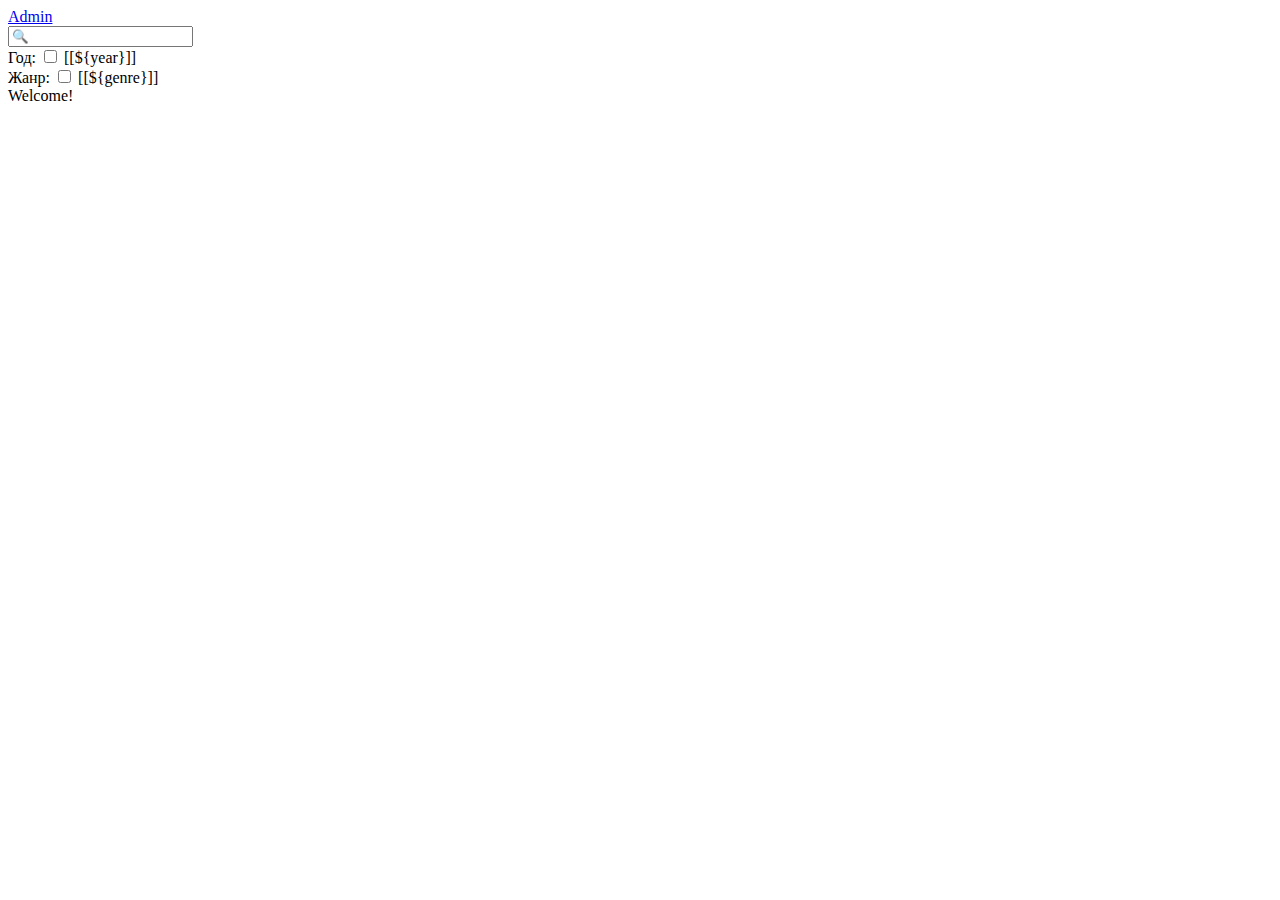
==== src/main/resources/templates/films.html @ 3bfa8ad6 "First logic added" ====
<!DOCTYPE html SYSTEM "http://www.thymeleaf.org/dtd/xhtml1-strict-thymeleaf-4.dtd">

<html xmlns="http://www.w3.org/1999/xhtml" xmlns:th="http://www.thymeleaf.org">
    <head>
        <meta charset="UTF-8">
        <title>Films</title>
        <link rel="stylesheet" href="styles.css">
    </head>
    <body>
        <a id="admin" href="admin">Admin</a>
        <div class="center">
            <form id="search" action="films"></form>
            <div class="search">
                <input type="text" name="str" form="search" placeholder="&#128269;">
            </div>
            <div class="search_extra">
                <div>
                    <span>Год:</span>
                    <label th:each="year : ${years}">
                        <input type="checkbox" th:name="'year_'+${year}" class="search_extra_opt" form="search">
                        [[${year}]]
                    </label>
                </div>
                <div>
                    <span>Жанр:</span>
                    <label th:each="genre : ${genres}">
                        <input type="checkbox" th:name="'genre_'+${genre}" class="search_extra_opt" form="search">
                        [[${genre}]]
                    </label>
                </div>
            </div>
            <div class="wall">
                Welcome!
            </div>
        </div>
    </body>
</html>
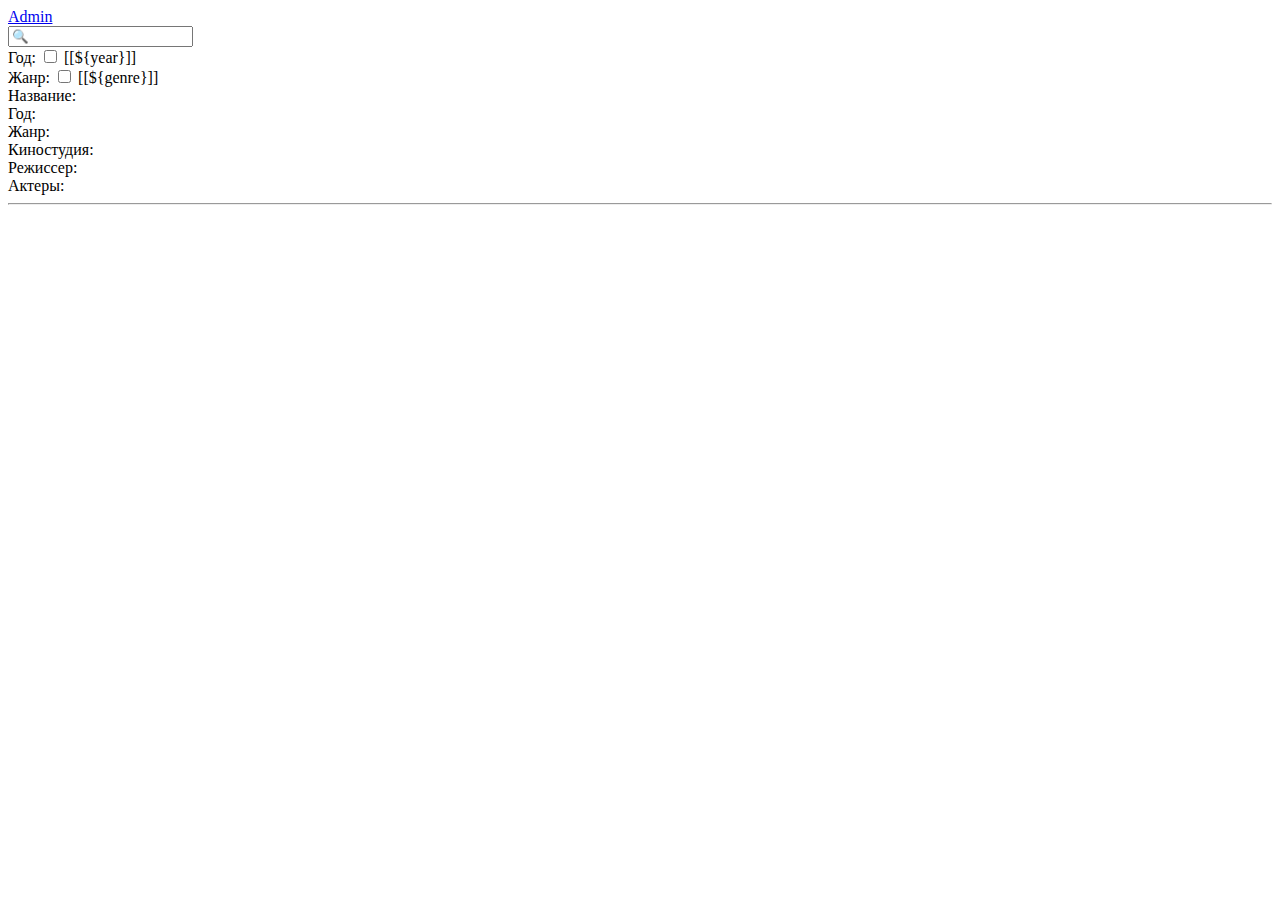
==== commit a0ea3e85: "Fix wall" ====
--- a/src/main/resources/templates/films.html
+++ b/src/main/resources/templates/films.html
@@ -11,26 +11,38 @@
         <div class="center">
             <form id="search" action="films"></form>
             <div class="search">
-                <input type="text" name="str" form="search" placeholder="&#128269;">
+                <input type="text" name="str" form="search" placeholder="&#128269;" th:value="${search}">
             </div>
             <div class="search_extra">
                 <div>
                     <span>Год:</span>
-                    <label th:each="year : ${years}">
-                        <input type="checkbox" th:name="'year_'+${year}" class="search_extra_opt" form="search">
+                    <label th:each="year : ${allYears}" th:attrappend="style=${years.contains(year)}?'text-decoration:underline'">
+                        <input type="checkbox" th:name="'year_'+${year}" class="search_extra_opt" form="search"
+                               th:attrappend="checked=${years.contains(year)}?checked"
+                               onclick="this.parentNode.style.textDecoration=this.checked ? 'underline' : 'none';">
                         [[${year}]]
                     </label>
                 </div>
                 <div>
                     <span>Жанр:</span>
-                    <label th:each="genre : ${genres}">
-                        <input type="checkbox" th:name="'genre_'+${genre}" class="search_extra_opt" form="search">
+                    <label th:each="genre : ${allGenres}" th:attrappend="style=${genres.contains(genre)}?'text-decoration:underline'">
+                        <input type="checkbox" th:name="'genre_'+${genre}" class="search_extra_opt" form="search"
+                               th:attrappend="checked=${genres.contains(genre)}?checked"
+                               onclick="this.parentNode.style.textDecoration=this.checked ? 'underline' : 'none';">
                         [[${genre}]]
                     </label>
                 </div>
             </div>
             <div class="wall">
-                Welcome!
+                <div th:each="film : ${films}">
+                    <span class="title">Название: </span><span th:text="${film.name}"/><br>
+                    <span class="title">Год: </span><span th:text="${film.year}"/><br>
+                    <span class="title">Жанр: </span><span th:text="${film.genre != null ? film.genre : ''}"/><br>
+                    <span class="title">Киностудия: </span><span th:text="${film.factory != null ? film.factory.name : ''}"/><br>
+                    <span class="title">Режиссер: </span><span th:text="${film.producer != null ? film.producer.name : ''}"/><br>
+                    <span class="title">Актеры: </span><span th:text="${film.starsToString()}"/><br>
+                    <hr>
+                </div>
             </div>
         </div>
     </body>
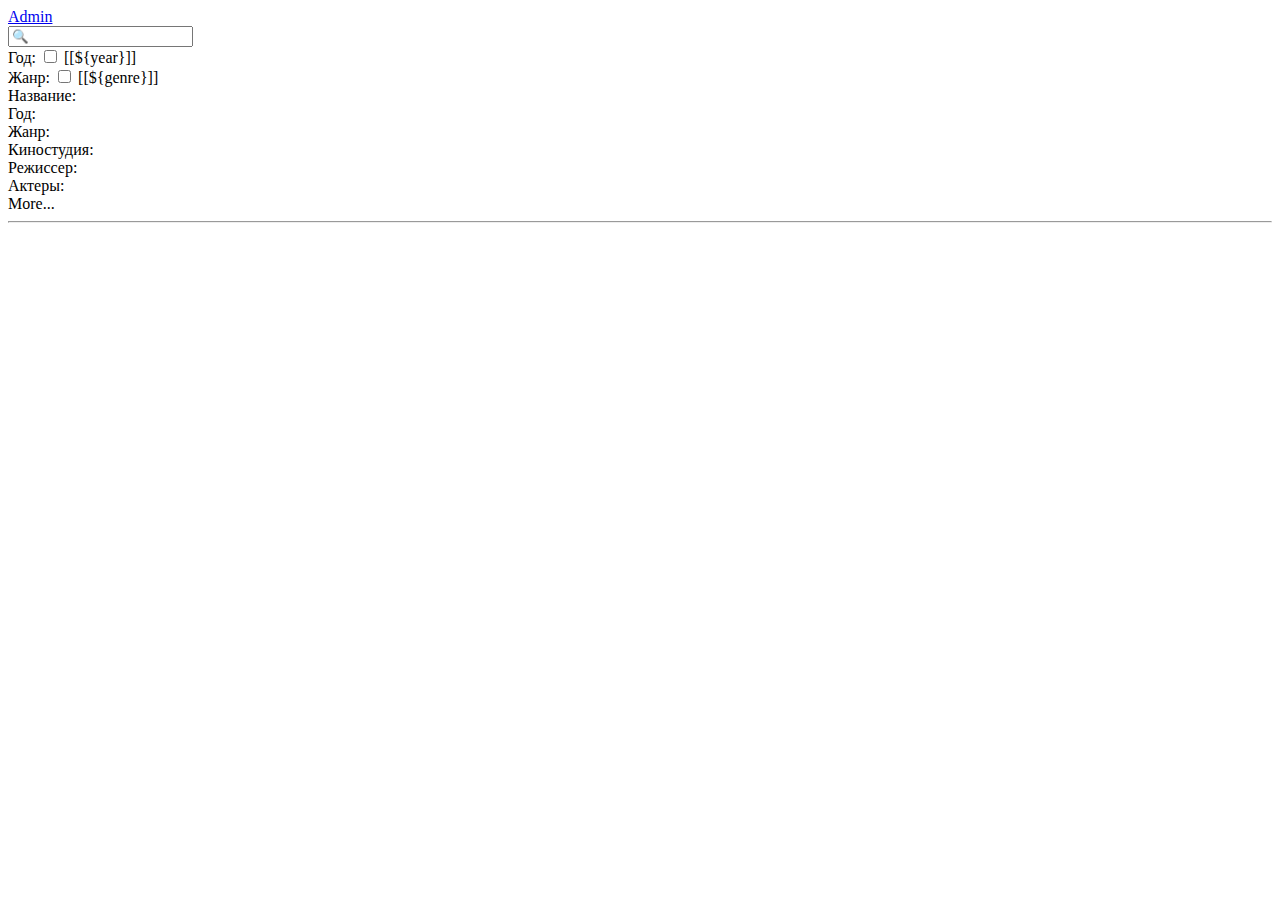
==== commit a8af42fb: "Film card added" ====
--- a/src/main/resources/templates/films.html
+++ b/src/main/resources/templates/films.html
@@ -41,6 +41,7 @@
                     <span class="title">Киностудия: </span><span th:text="${film.factory != null ? film.factory.name : ''}"/><br>
                     <span class="title">Режиссер: </span><span th:text="${film.producer != null ? film.producer.name : ''}"/><br>
                     <span class="title">Актеры: </span><span th:text="${film.starsToString()}"/><br>
+                    <div class="more"><a th:href="'film/' + ${film.id}">More...</a></div>
                     <hr>
                 </div>
             </div>
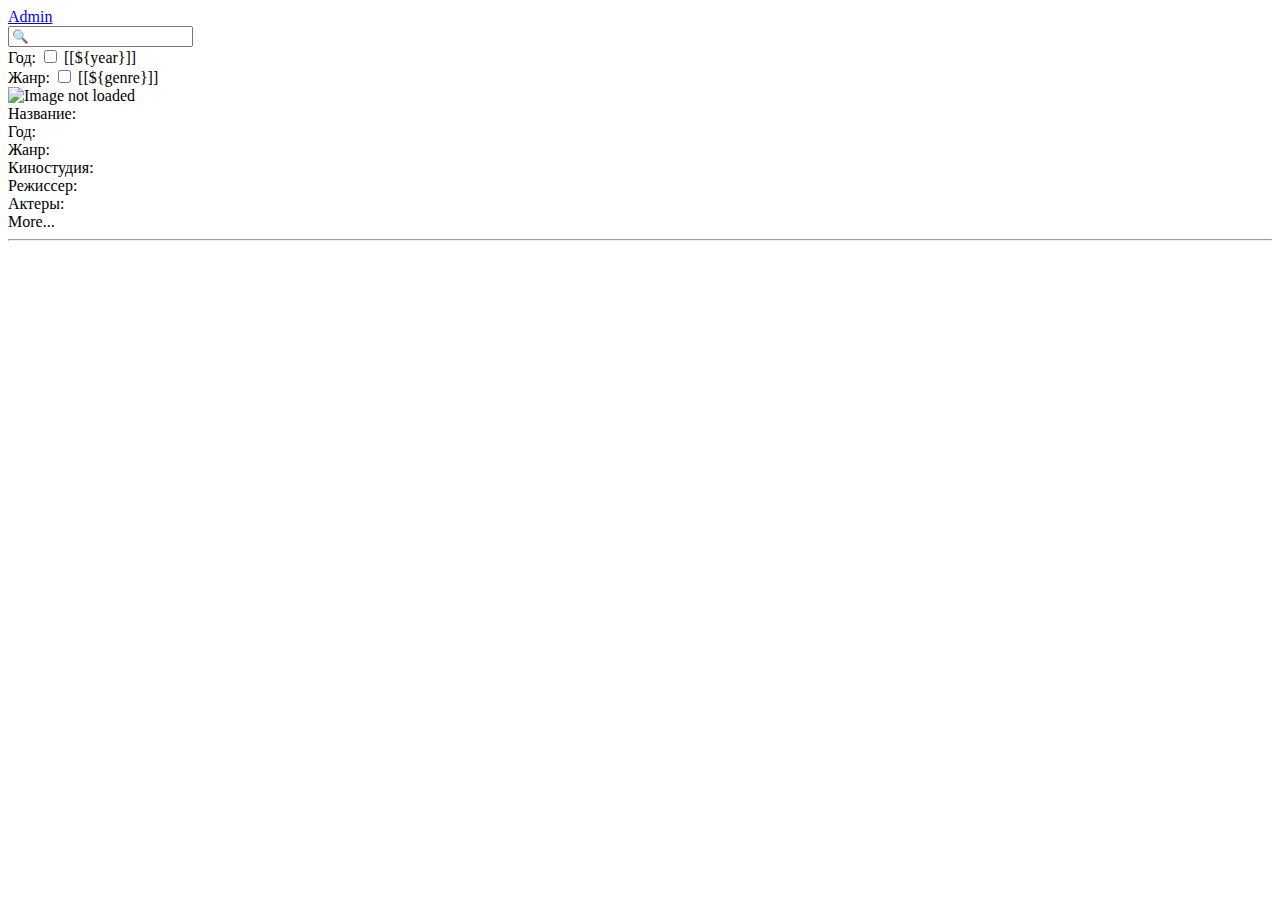
==== commit c58090d6: "Add image support" ====
--- a/src/main/resources/templates/films.html
+++ b/src/main/resources/templates/films.html
@@ -35,6 +35,7 @@
             </div>
             <div class="wall">
                 <div th:each="film : ${films}">
+                    <div><img th:src="'/film/' + ${film.id} + '/image'" alt="Image not loaded" width="175px" height="250px"></div>
                     <span class="title">Название: </span><span th:text="${film.name}"/><br>
                     <span class="title">Год: </span><span th:text="${film.year}"/><br>
                     <span class="title">Жанр: </span><span th:text="${film.genre != null ? film.genre : ''}"/><br>
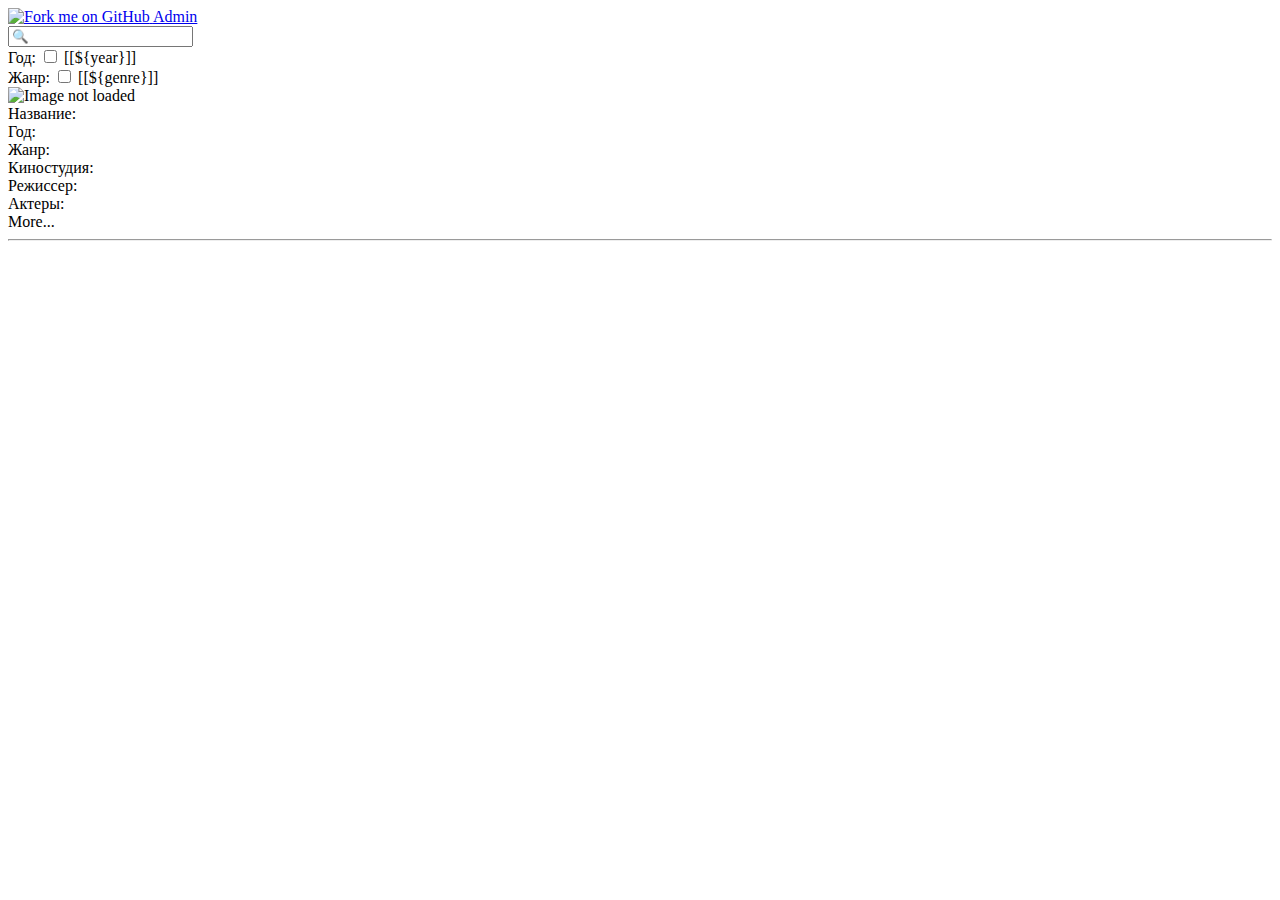
==== commit 9a52f1cc: "Add fork me on GitHub" ====
--- a/src/main/resources/templates/films.html
+++ b/src/main/resources/templates/films.html
@@ -7,6 +7,9 @@
         <link rel="stylesheet" href="styles.css">
     </head>
     <body>
+        <a href="https://github.com/vatarasov/demodb">
+            <img id="fork-me" src="https://camo.githubusercontent.com/82b228a3648bf44fc1163ef44c62fcc60081495e/68747470733a2f2f73332e616d617a6f6e6177732e636f6d2f6769746875622f726962626f6e732f666f726b6d655f6c6566745f7265645f6161303030302e706e67" alt="Fork me on GitHub" data-canonical-src="https://s3.amazonaws.com/github/ribbons/forkme_left_red_aa0000.png">
+        </a>
         <a id="admin" href="admin">Admin</a>
         <div class="center">
             <form id="search" action="films"></form>
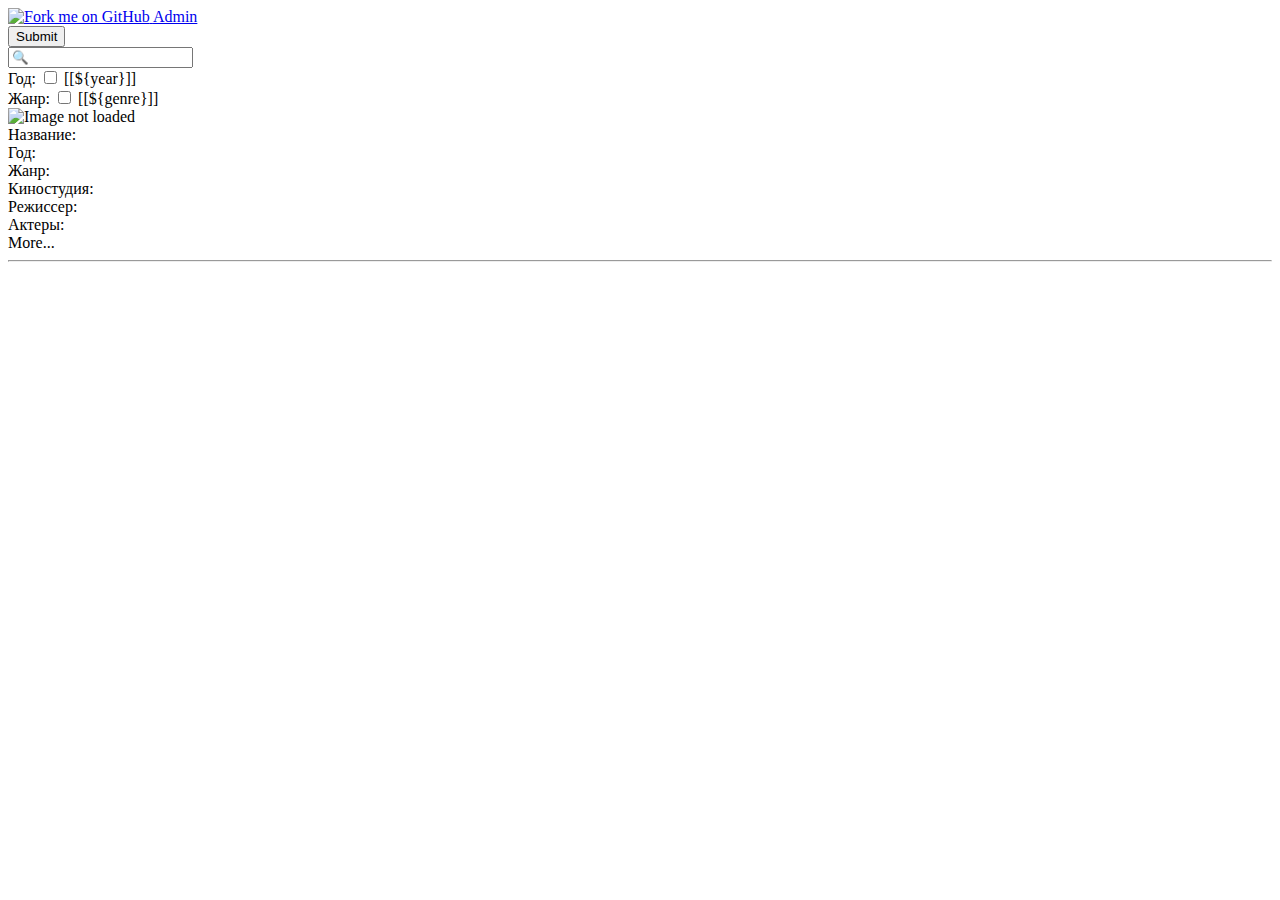
==== commit 8bc06c83: "add auto-submit on tag click" ====
--- a/src/main/resources/templates/films.html
+++ b/src/main/resources/templates/films.html
@@ -6,13 +6,16 @@
         <title>Films</title>
         <link rel="stylesheet" href="styles.css">
     </head>
+    </head>
     <body>
         <a href="https://github.com/vatarasov/demodb">
             <img id="fork-me" src="https://camo.githubusercontent.com/82b228a3648bf44fc1163ef44c62fcc60081495e/68747470733a2f2f73332e616d617a6f6e6177732e636f6d2f6769746875622f726962626f6e732f666f726b6d655f6c6566745f7265645f6161303030302e706e67" alt="Fork me on GitHub" data-canonical-src="https://s3.amazonaws.com/github/ribbons/forkme_left_red_aa0000.png">
         </a>
         <a id="admin" href="admin">Admin</a>
         <div class="center">
-            <form id="search" action="films"></form>
+            <form id="search" action="films">
+                <input type="submit" id="search_btn">
+            </form>
             <div class="search">
                 <input type="text" name="str" form="search" placeholder="&#128269;" th:value="${search}">
             </div>
@@ -22,7 +25,7 @@
                     <label th:each="year : ${allYears}" th:attrappend="style=${years.contains(year)}?'text-decoration:underline'">
                         <input type="checkbox" th:name="'year_'+${year}" class="search_extra_opt" form="search"
                                th:attrappend="checked=${years.contains(year)}?checked"
-                               onclick="this.parentNode.style.textDecoration=this.checked ? 'underline' : 'none';">
+                               onclick="this.parentNode.style.textDecoration=this.checked ? 'underline' : 'none';document.getElementById('search_btn').click();">
                         [[${year}]]
                     </label>
                 </div>
@@ -31,7 +34,7 @@
                     <label th:each="genre : ${allGenres}" th:attrappend="style=${genres.contains(genre)}?'text-decoration:underline'">
                         <input type="checkbox" th:name="'genre_'+${genre}" class="search_extra_opt" form="search"
                                th:attrappend="checked=${genres.contains(genre)}?checked"
-                               onclick="this.parentNode.style.textDecoration=this.checked ? 'underline' : 'none';">
+                               onclick="this.parentNode.style.textDecoration=this.checked ? 'underline' : 'none';document.getElementById('search_btn').click();">
                         [[${genre}]]
                     </label>
                 </div>
